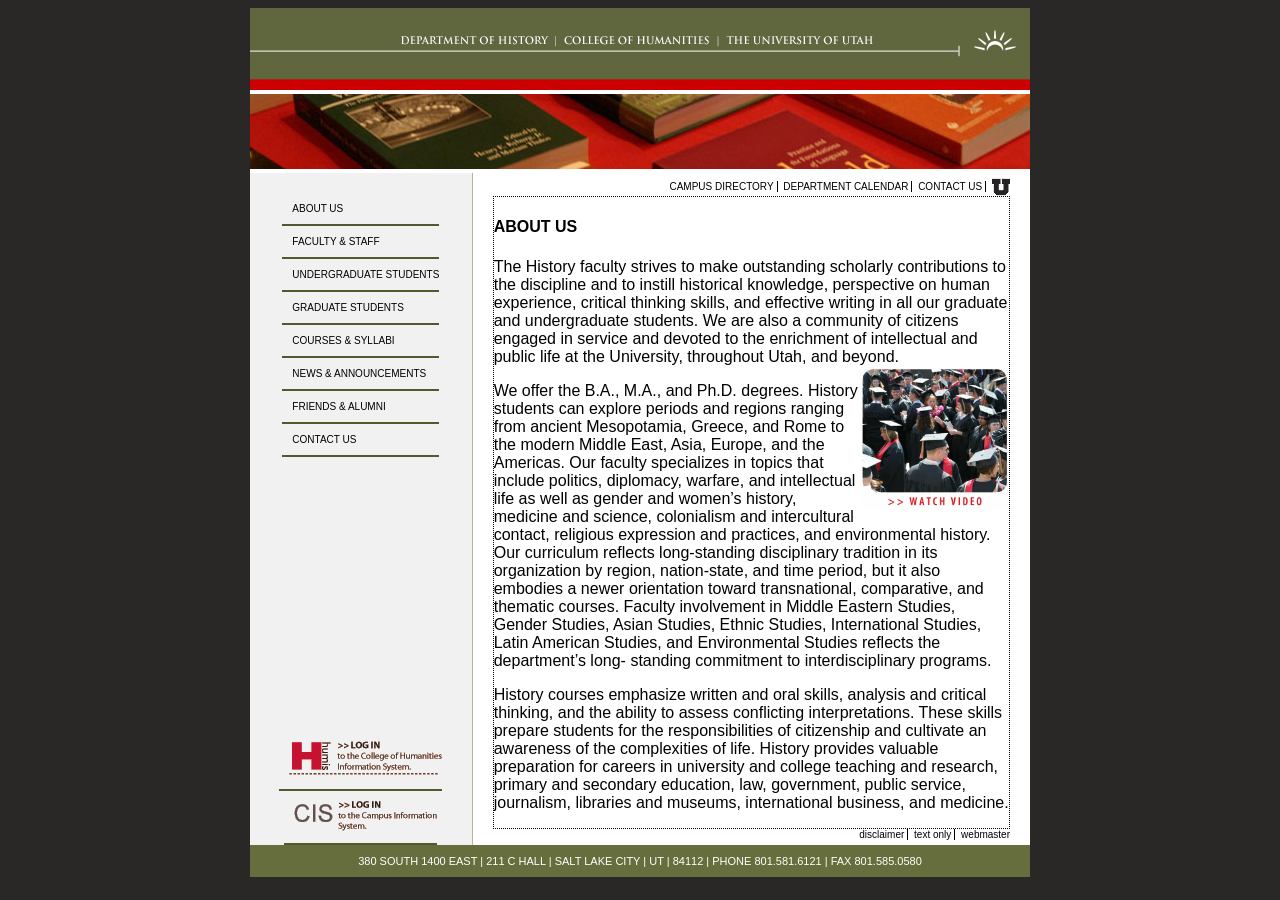
==== about_us.html @ 32ab82c0 "Created new typography stylesheet to store common text styles; refactored existing stylesheets for b" ====
<!DOCTYPE html>
<html lang="en">
<head>
    <meta charset="UTF-8">
    <title>HUMIS "inner" pages layout</title>
    <link rel="stylesheet" href="stylesheets/inner-styles.css">
    <link rel="stylesheet" href="stylesheets/typography.css">
</head>
<body>
<section class="container">

    <header>
        <img src="files/historyHeader.gif" alt="History homepage"/>
        <img src="files/histBooks01.jpg" alt="History books"/>

    </header>

    <section class="middle">

        <section class="left-side">
            <nav>
                <a href="#">About us</a>
                <a href="#">Faculty &amp; staff</a>
                <a href="#">Undergraduate Students</a>
                <a href="#">Graduate students</a>
                <a href="#">Courses &amp; syllabi</a>
                <a href="#">News &amp; announcements</a>
                <a href="#">Friends &amp; alumni</a>
                <a href="#">Contact us</a>
            </nav>

            <div class="links">
                <a href="#">
                    <img src="files/login-humis.gif" alt="Log into HUMIS"/>
                </a>

                <a href="#">
                    <img src="files/login-cis.gif" alt="Log into CIS"/>
                </a>
            </div>

        </section>
        <section class="right-side">

            <nav class="top-nav">
                <a href="#">Campus directory</a>
                <a href="#">Department calendar</a>
                <a href="#">Contact us</a>
                <a href="#">
                    <img src="files/u_small.gif" alt="U of U Logo"/>
                </a>
            </nav>

            <main>
                <h1> ABOUT US </h1>
                <p>The History faculty strives to make outstanding scholarly contributions to the discipline
                    and to instill historical knowledge, perspective on human experience, critical thinking
                    skills, and effective writing in all our graduate and undergraduate students. We are
                    also a community of citizens engaged in service and devoted to the enrichment of
                    intellectual and public life at the University, throughout Utah, and beyond.

                <img class="pull-right" src="files/Screen%20Shot%202026-10-08%20at%209.58.02%20AM.png">

                <p>We offer the B.A., M.A., and Ph.D. degrees. History
                    students can explore periods and regions ranging
                    from ancient Mesopotamia, Greece, and Rome to the
                    modern Middle East, Asia, Europe, and the Americas.
                    Our faculty specializes in topics that include politics,
                    diplomacy, warfare, and intellectual life as well as
                    gender and women’s history, medicine and science,
                    colonialism and intercultural contact, religious
                    expression and practices, and environmental history.
                    Our curriculum reflects long-standing disciplinary
                    tradition in its organization by region, nation-state,
                    and time period, but it also embodies a newer
                    orientation toward transnational, comparative, and
                    thematic courses. Faculty involvement in Middle
                    Eastern Studies, Gender Studies, Asian Studies, Ethnic Studies, International Studies,
                    Latin American Studies, and Environmental Studies reflects the department’s long-
                    standing commitment to interdisciplinary programs.</p>

                <p> History courses emphasize written and oral skills, analysis and critical thinking, and
                    the ability to assess conflicting interpretations. These skills prepare students for the
                    responsibilities of citizenship and cultivate an awareness of the complexities of life.
                    History provides valuable preparation for careers in university and college teaching
                    and research, primary and secondary education, law, government, public service,
                    journalism, libraries and museums, international business, and medicine.</p>
            </main>

            <nav class="bottom-nav">
                <a href="#">Disclaimer</a>
                <a href="#">Text only</a>
                <a href="#">Webmaster</a>
            </nav>

        </section>
    </section>


    <footer>
        380 SOUTH 1400 EAST | 211 C HALL | SALT LAKE CITY | UT | 84112 | PHONE 801.581.6121 | FAX 801.585.0580
    </footer>

</section>
</body>
</html>
---- stylesheets/inner-styles.css ----
:root {
    --green: #676E3D;
}

body {
    background-color: #292827;
    display: flex;
    justify-content: center;
    font-family: Arial, Helvetica, sans-serif;


    section.container {
        background-color: #fff;
        width: 780px;
        min-height: 600px;

        section.middle {
            display: flex;

            > * {

            }

            section {
                &.left-side {
                    width: 30%;
                    background-color: #F2F1F1;
                    display: flex;
                    flex-direction: column;
                    justify-content: space-between;
                    align-items: center;
                    border-right: 1px solid #B4B697;

                    nav {
                        margin-top: 20px;
                    }

                    a {
                        display: block;
                        text-transform: uppercase;
                        font-size: 10px;
                        color: black;
                        text-decoration: none;
                        border-bottom: 2px solid #505A2F;
                        padding: 10px 0 10px 10px;

                        &:hover {
                            background-color: #505A2F;
                            color: white;
                        }
                    }

                    .links {
                        display: flex;
                        flex-direction: column;
                        align-items: center;
                    }
                }

                &.right-side {
                    width: 70%;
                    min-height: 600px;
                    display: flex;
                    flex-direction: column;
                    justify-content: space-between;
                    padding: 5px 20px;

                    nav {
                        text-align: right;
                        font-size: 10px;
                        font-family: Arial, Helvetica, sans-serif;

                        a {
                            color: black;
                            text-decoration: none;
                            border-right: 1px solid black;
                            padding-right: 3px;
                            margin-left: 3px;


                            &:hover { /* Pseudoclass */
                                text-decoration: underline;
                            }

                            &:last-of-type { /*Pseudoclass */
                                border-right: none;
                                padding-right: unset;
                            }

                            img {
                                vertical-align: middle;
                            }

                        }

                        &.top-nav {
                            text-transform: uppercase;
                        }

                        &.bottom-nav {
                            text-transform: lowercase;
                        }
                    }

                    main {
                        border: 1px dotted black;
                        img {
                            &.pull-right {
                                float: right;
                                width: 150px;
                            }

                        }
                    }
                }
            }
        }
        footer {
            background-color: var(--green);
            color: white;
            font-size: 11px;
            text-align: center;
            padding: 10px 0;
        }
    }
}
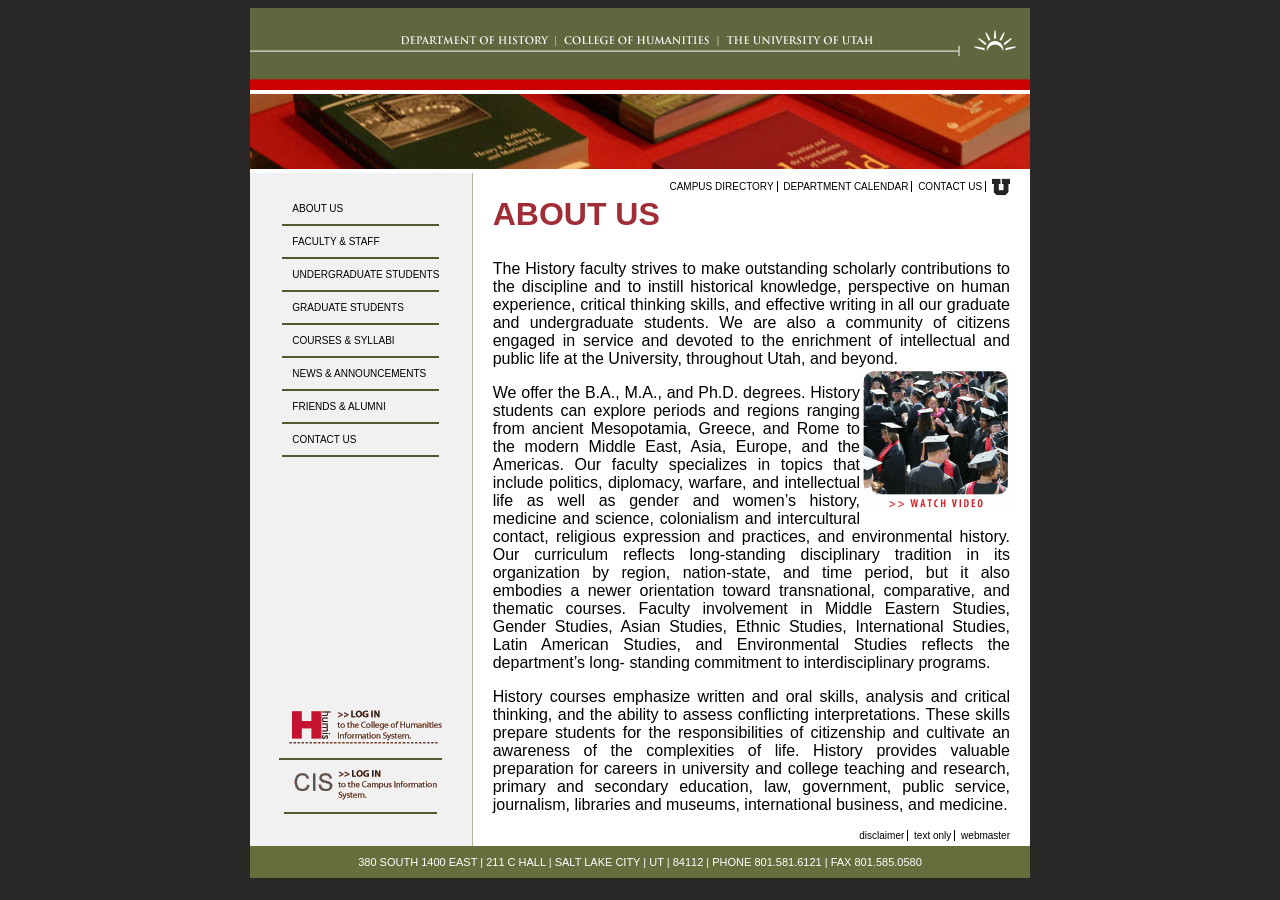
==== commit 4f45ef59: "Wrapped up styles for inner pages and fleshed out the typography.css file, things are lookin' sweet" ====
--- a/about_us.html
+++ b/about_us.html
@@ -10,7 +10,9 @@
 <section class="container">
 
     <header>
-        <img src="files/historyHeader.gif" alt="History homepage"/>
+        <a href="index.html">
+            <img src="files/historyHeader.gif" alt="History homepage"/>
+        </a>
         <img src="files/histBooks01.jpg" alt="History books"/>
 
     </header>
@@ -52,7 +54,7 @@
             </nav>
 
             <main>
-                <h1> ABOUT US </h1>
+                <h2>About Us</h2>
                 <p>The History faculty strives to make outstanding scholarly contributions to the discipline
                     and to instill historical knowledge, perspective on human experience, critical thinking
                     skills, and effective writing in all our graduate and undergraduate students. We are
--- a/stylesheets/inner-styles.css
+++ b/stylesheets/inner-styles.css
@@ -54,12 +54,13 @@
                         display: flex;
                         flex-direction: column;
                         align-items: center;
+                        margin-bottom: 2rem;
                     }
                 }
 
                 &.right-side {
                     width: 70%;
-                    min-height: 600px;
+                    /*min-height: 600px;*/
                     display: flex;
                     flex-direction: column;
                     justify-content: space-between;
@@ -103,7 +104,7 @@
                     }
 
                     main {
-                        border: 1px dotted black;
+
                         img {
                             &.pull-right {
                                 float: right;
--- a/stylesheets/typography.css
+++ b/stylesheets/typography.css
@@ -0,0 +1,45 @@
+:root {
+    --burgundy: #A12D37;
+}
+
+body {
+    font-size: 16px;
+    h1, h2, h3, h4, h5, h6 {
+        color: var(--burgundy);
+        margin-top: 0;
+    }
+
+    h1, h2, h3 {
+        text-transform: uppercase;
+    }
+
+    h1 {
+        font-size: 3rem;
+        border-bottom: 6px solid var(--burgundy);
+    }
+
+    h2 {
+        font-size: 2rem;
+    }
+
+    h3 {
+        font-size: 1.875rem;
+    }
+
+    h4 {
+        font-size: 1.5rem;
+    }
+
+    h5 {
+        font-size: 1.25rem;
+    }
+
+    h6 {
+        font-size: 1rem;
+    }
+
+    p {
+        text-align: justify;
+    }
+
+}
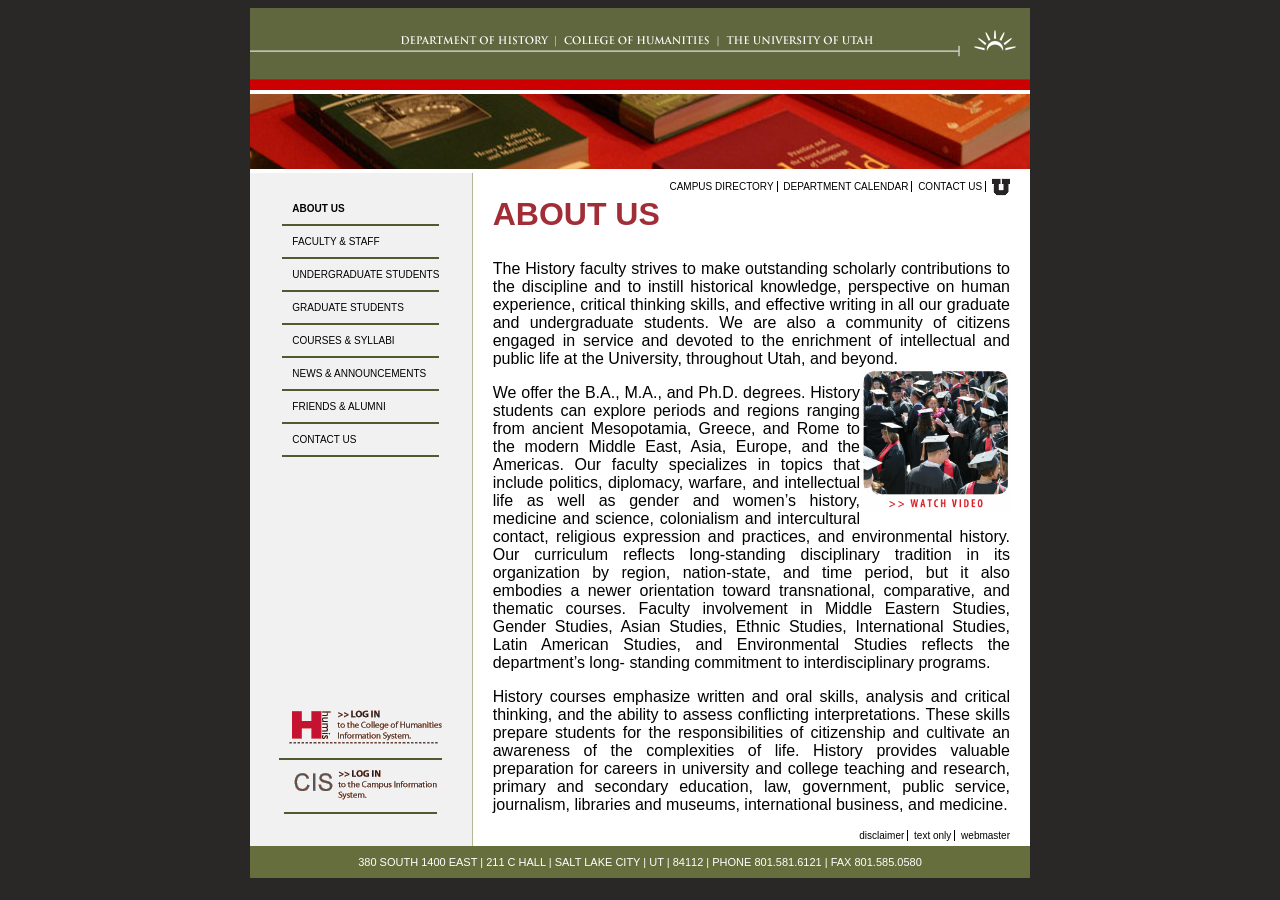
==== commit 0cc0f656: "Stood Up new contact us page added new active link class left-nav (inner) nav block" ====
--- a/about_us.html
+++ b/about_us.html
@@ -21,14 +21,14 @@
 
         <section class="left-side">
             <nav>
-                <a href="#">About us</a>
+                <a href="about_us.html" class="active">About us</a>
                 <a href="#">Faculty &amp; staff</a>
                 <a href="#">Undergraduate Students</a>
                 <a href="#">Graduate students</a>
                 <a href="#">Courses &amp; syllabi</a>
                 <a href="#">News &amp; announcements</a>
                 <a href="#">Friends &amp; alumni</a>
-                <a href="#">Contact us</a>
+                <a href="contact-us.html">Contact us</a>
             </nav>
 
             <div class="links">
@@ -47,7 +47,7 @@
             <nav class="top-nav">
                 <a href="#">Campus directory</a>
                 <a href="#">Department calendar</a>
-                <a href="#">Contact us</a>
+                <a href="contact-us.html">Contact us</a>
                 <a href="#">
                     <img src="files/u_small.gif" alt="U of U Logo"/>
                 </a>
--- a/stylesheets/inner-styles.css
+++ b/stylesheets/inner-styles.css
@@ -47,6 +47,10 @@
                         &:hover {
                             background-color: #505A2F;
                             color: white;
+                        }
+
+                        &.active {
+                            font-weight: bold;
                         }
                     }
 
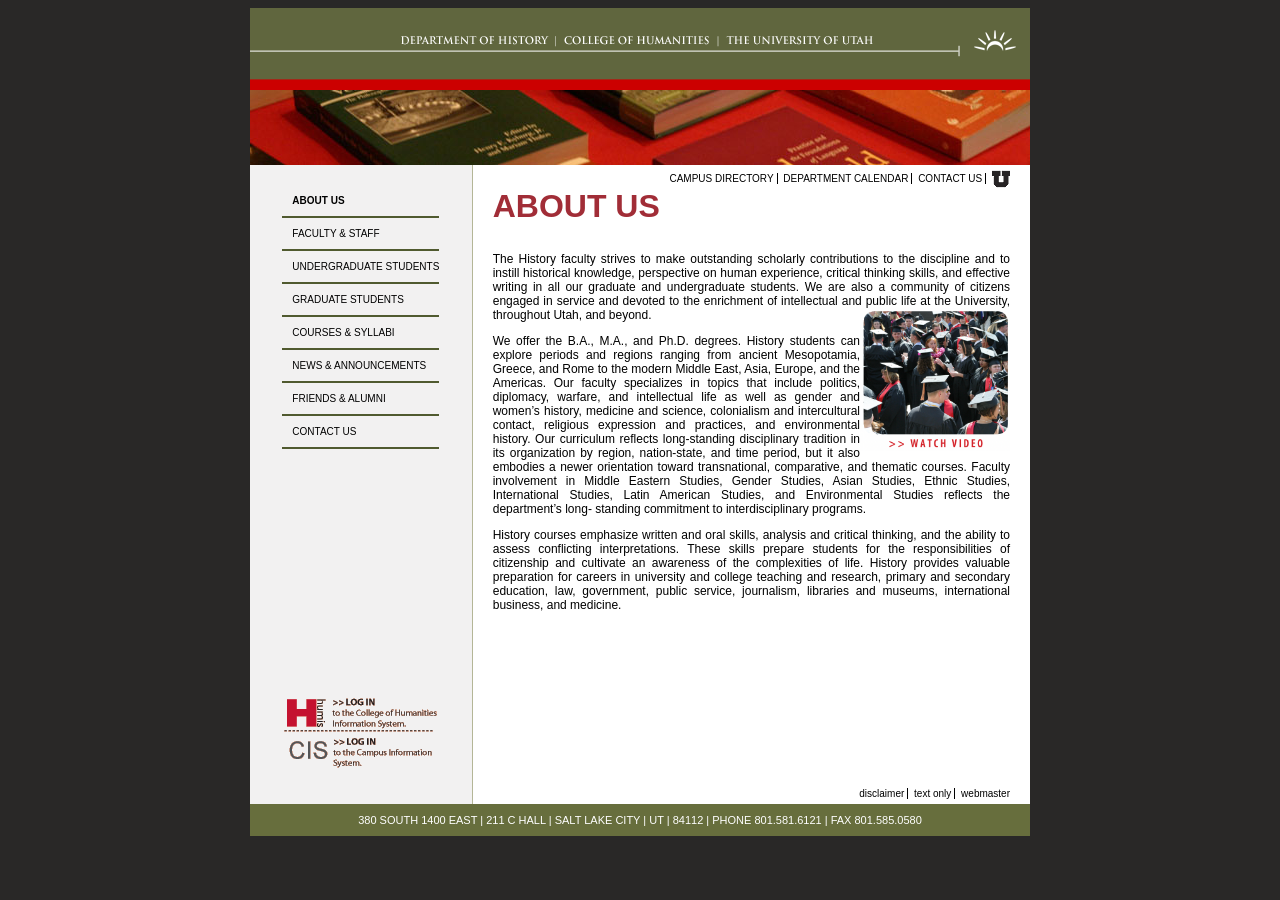
==== commit 8b0ffefb: "Wrapped up the contact us page and made a new page for the graduate fellowship" ====
--- a/about_us.html
+++ b/about_us.html
@@ -44,7 +44,7 @@
         </section>
         <section class="right-side">
 
-            <nav class="top-nav">
+            <nav class="secondary top-nav">
                 <a href="#">Campus directory</a>
                 <a href="#">Department calendar</a>
                 <a href="contact-us.html">Contact us</a>
@@ -89,7 +89,7 @@
                     journalism, libraries and museums, international business, and medicine.</p>
             </main>
 
-            <nav class="bottom-nav">
+            <nav class="secondary bottom-nav">
                 <a href="#">Disclaimer</a>
                 <a href="#">Text only</a>
                 <a href="#">Webmaster</a>
--- a/stylesheets/inner-styles.css
+++ b/stylesheets/inner-styles.css
@@ -14,12 +14,14 @@
         width: 780px;
         min-height: 600px;
 
+        header {
+            img {
+                display: block;
+            }
+        }
+
         section.middle {
             display: flex;
-
-            > * {
-
-            }
 
             section {
                 &.left-side {
@@ -33,24 +35,24 @@
 
                     nav {
                         margin-top: 20px;
-                    }
 
-                    a {
-                        display: block;
-                        text-transform: uppercase;
-                        font-size: 10px;
-                        color: black;
-                        text-decoration: none;
-                        border-bottom: 2px solid #505A2F;
-                        padding: 10px 0 10px 10px;
+                        a {
+                            display: block;
+                            text-transform: uppercase;
+                            font-size: 10px;
+                            color: black;
+                            text-decoration: none;
+                            border-bottom: 2px solid #505A2F;
+                            padding: 10px 0 10px 10px;
 
-                        &:hover {
-                            background-color: #505A2F;
-                            color: white;
-                        }
+                            &:hover {
+                                background-color: #505A2F;
+                                color: white;
+                            }
 
-                        &.active {
-                            font-weight: bold;
+                            &.active {
+                                font-weight: bold;
+                            }
                         }
                     }
 
@@ -70,7 +72,7 @@
                     justify-content: space-between;
                     padding: 5px 20px;
 
-                    nav {
+                    nav.secondary {
                         text-align: right;
                         font-size: 10px;
                         font-family: Arial, Helvetica, sans-serif;
@@ -108,7 +110,7 @@
                     }
 
                     main {
-
+                        min-height: 600px;
                         img {
                             &.pull-right {
                                 float: right;
@@ -120,6 +122,7 @@
                 }
             }
         }
+
         footer {
             background-color: var(--green);
             color: white;
--- a/stylesheets/typography.css
+++ b/stylesheets/typography.css
@@ -1,5 +1,6 @@
 :root {
     --burgundy: #A12D37;
+    --dark: black;
 }
 
 body {
@@ -36,10 +37,12 @@
 
     h6 {
         font-size: 1rem;
+        margin-bottom: 0;
     }
 
     p {
         text-align: justify;
+        font-size: 0.75rem;
     }
 
 }
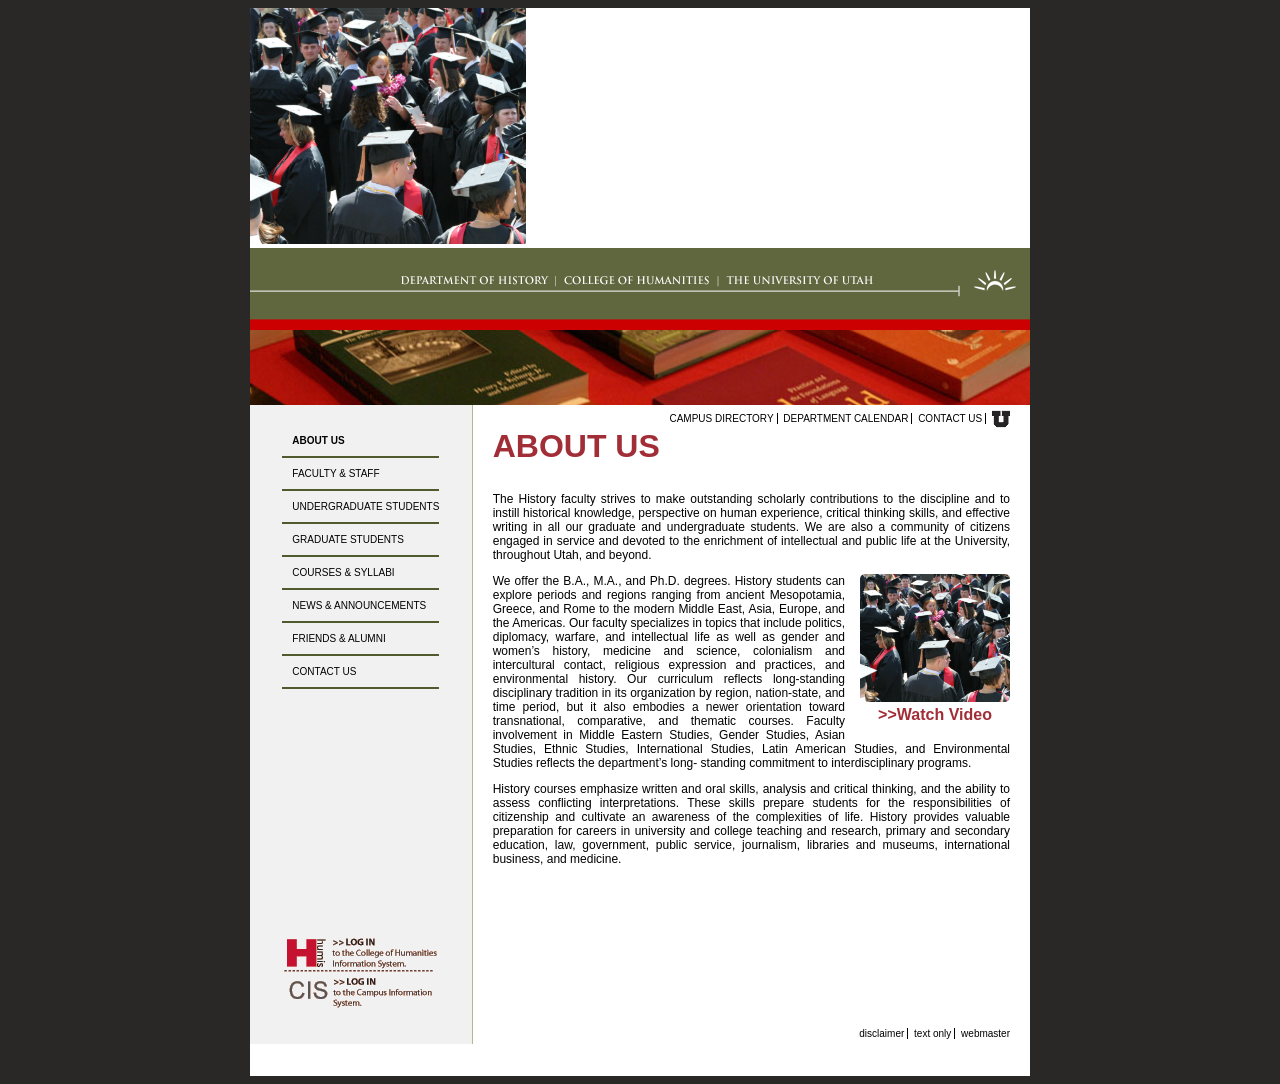
==== commit e7d75b59: "Fancified my main image styling" ====
--- a/about_us.html
+++ b/about_us.html
@@ -5,9 +5,10 @@
     <title>HUMIS "inner" pages layout</title>
     <link rel="stylesheet" href="stylesheets/inner-styles.css">
     <link rel="stylesheet" href="stylesheets/typography.css">
+    <link rel="stylesheet" href="stylesheets/images.css">
 </head>
 <body>
-<section class="container">
+<section class="container"><img src="files/students-graduating-squared-off.png" height="236" width="276"/>
 
     <header>
         <a href="index.html">
@@ -61,7 +62,10 @@
                     also a community of citizens engaged in service and devoted to the enrichment of
                     intellectual and public life at the University, throughout Utah, and beyond.
 
-                <img class="pull-right" src="files/Screen%20Shot%202026-10-08%20at%209.58.02%20AM.png">
+                <aside class="pull right">
+                    <img src="files/students-graduating-squared-off.png">
+                    <h6> >>Watch Video</h6>
+                </aside>
 
                 <p>We offer the B.A., M.A., and Ph.D. degrees. History
                     students can explore periods and regions ranging
@@ -80,6 +84,7 @@
                     Eastern Studies, Gender Studies, Asian Studies, Ethnic Studies, International Studies,
                     Latin American Studies, and Environmental Studies reflects the department’s long-
                     standing commitment to interdisciplinary programs.</p>
+
 
                 <p> History courses emphasize written and oral skills, analysis and critical thinking, and
                     the ability to assess conflicting interpretations. These skills prepare students for the
--- a/stylesheets/inner-styles.css
+++ b/stylesheets/inner-styles.css
@@ -1,3 +1,5 @@
+import
+
 :root {
     --green: #676E3D;
 }
--- a/stylesheets/images.css
+++ b/stylesheets/images.css
@@ -0,0 +1,32 @@
+main {
+
+    aside.pull {
+        /*border: 5px solid orange;*/
+        display: inline-block;
+        max-width: 150px;
+
+        >img {
+            width: 100%;
+            border-radius: 5px;
+        }
+
+        &.left {
+            float: left;
+            margin: 0 15px 5px 0;
+        }
+
+        &.right {
+            float: right;
+            margin: 0 0 5px 15px;
+        }
+
+       h6 {
+           text-align: center;
+       }
+
+        &:hover {
+            text-decoration: underline;
+        }
+
+    }
+}
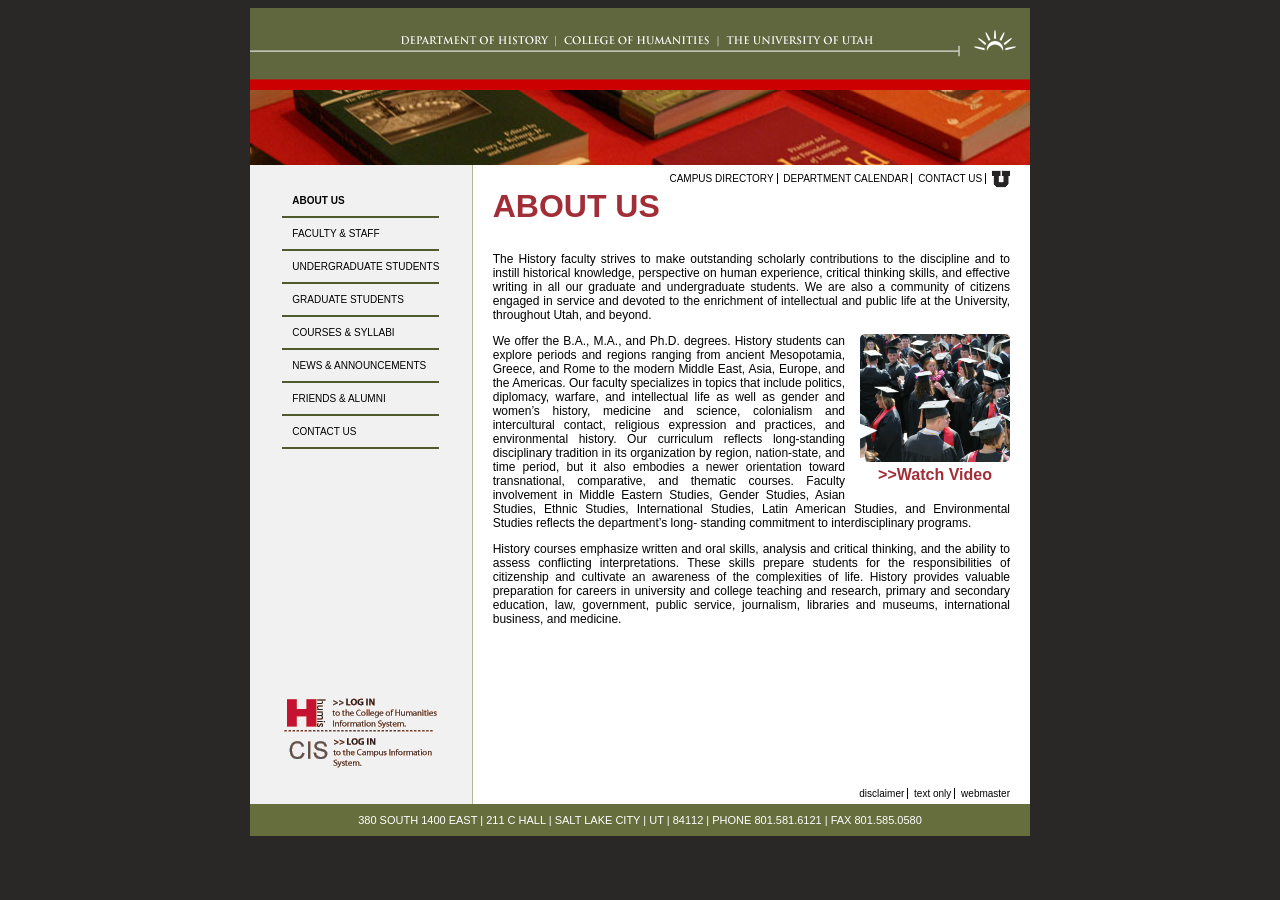
==== commit 54bd5e4d: "Worked on the undergraduate and graduate students pages" ====
--- a/about_us.html
+++ b/about_us.html
@@ -8,7 +8,7 @@
     <link rel="stylesheet" href="stylesheets/images.css">
 </head>
 <body>
-<section class="container"><img src="files/students-graduating-squared-off.png" height="236" width="276"/>
+<section class="container">
 
     <header>
         <a href="index.html">
--- a/stylesheets/inner-styles.css
+++ b/stylesheets/inner-styles.css
@@ -1,4 +1,7 @@
-import
+@import 'layouts.css';
+@import 'typography.css';
+@import 'images.css';
+
 
 :root {
     --green: #676E3D;
--- a/stylesheets/typography.css
+++ b/stylesheets/typography.css
@@ -15,7 +15,7 @@
     }
 
     h1 {
-        font-size: 3rem;
+        font-size: 2.1rem;
         border-bottom: 6px solid var(--burgundy);
     }
 
@@ -43,6 +43,26 @@
     p {
         text-align: justify;
         font-size: 0.75rem;
+
+        &.learn-more {
+            text-align: right;
+
+            a {
+                color: var(--burgundy);
+                text-decoration: none;
+
+                &:hover {
+                    text-decoration: underline;
+                }
+            }
+
+        }
+
+        .shrug {
+            font-size: 1rem;
+            color: var(--burgundy);
+            font-weight: bold;
+        }
     }
 
 }
--- a/stylesheets/images.css
+++ b/stylesheets/images.css
@@ -5,7 +5,7 @@
         display: inline-block;
         max-width: 150px;
 
-        >img {
+        > img {
             width: 100%;
             border-radius: 5px;
         }
@@ -20,13 +20,12 @@
             margin: 0 0 5px 15px;
         }
 
-       h6 {
-           text-align: center;
-       }
+        h6 {
+            text-align: center;
+        }
 
         &:hover {
             text-decoration: underline;
         }
-
     }
 }
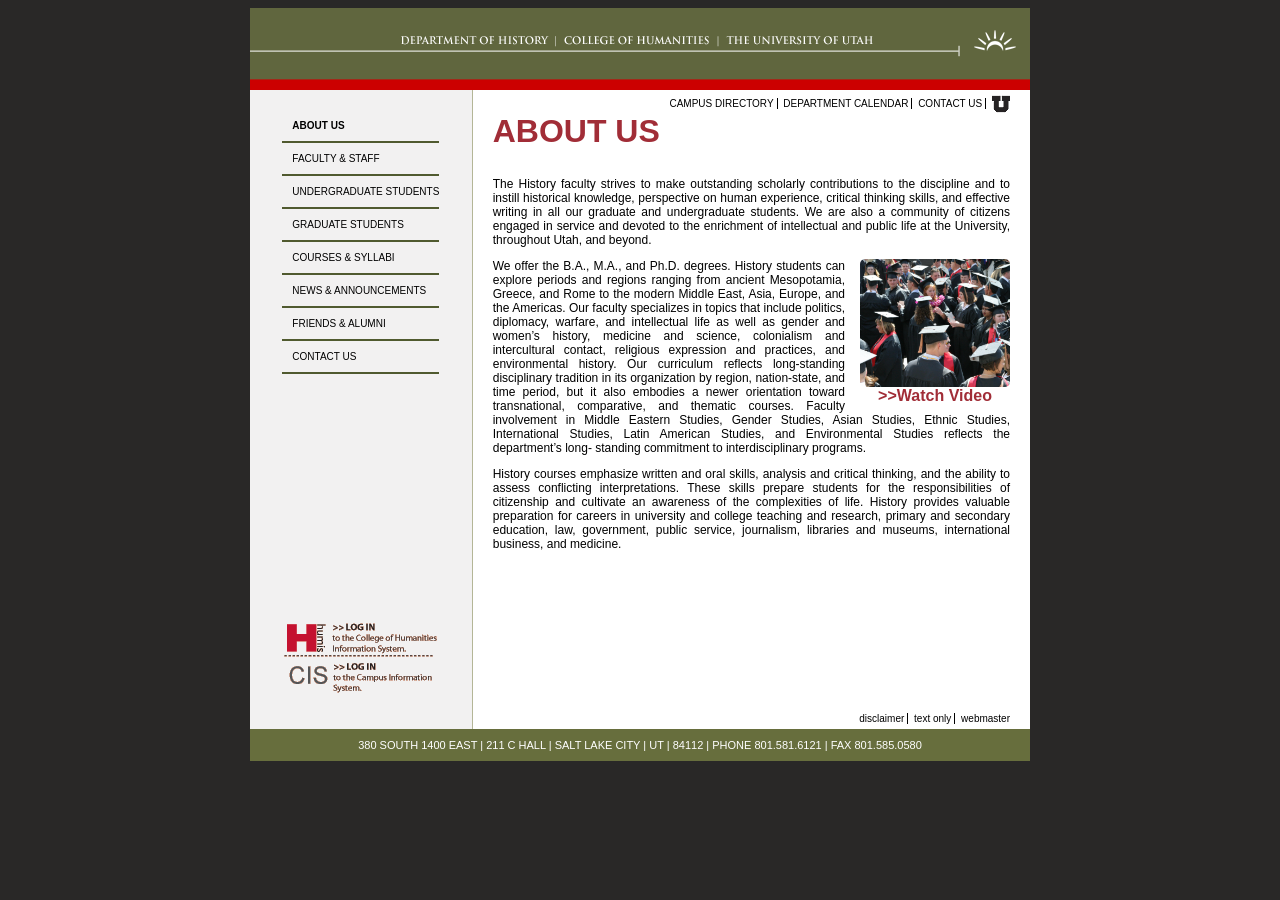
==== commit 55f45705: "Fixed up details in pages in class" ====
--- a/about_us.html
+++ b/about_us.html
@@ -14,7 +14,6 @@
         <a href="index.html">
             <img src="files/historyHeader.gif" alt="History homepage"/>
         </a>
-        <img src="files/histBooks01.jpg" alt="History books"/>
 
     </header>
 
@@ -23,12 +22,12 @@
         <section class="left-side">
             <nav>
                 <a href="about_us.html" class="active">About us</a>
-                <a href="#">Faculty &amp; staff</a>
-                <a href="#">Undergraduate Students</a>
-                <a href="#">Graduate students</a>
-                <a href="#">Courses &amp; syllabi</a>
-                <a href="#">News &amp; announcements</a>
-                <a href="#">Friends &amp; alumni</a>
+                <a href="faculty-and-staff.html">Faculty &amp; staff</a>
+                <a href="undergraduate-students.html">Undergraduate Students</a>
+                <a href="graduate-students.html">Graduate students</a>
+                <a href="courses-and-syllabi.html">Courses &amp; syllabi</a>
+                <a href="news-and-announcements.html">News &amp; announcements</a>
+                <a href="friends-and-alumni.html">Friends &amp; alumni</a>
                 <a href="contact-us.html">Contact us</a>
             </nav>
 
--- a/stylesheets/inner-styles.css
+++ b/stylesheets/inner-styles.css
@@ -22,6 +22,7 @@
         header {
             img {
                 display: block;
+                width: 100%;
             }
         }
 
@@ -116,24 +117,17 @@
 
                     main {
                         min-height: 600px;
-                        img {
-                            &.pull-right {
-                                float: right;
-                                width: 150px;
-                            }
-
-                        }
                     }
                 }
             }
         }
+    }
 
-        footer {
-            background-color: var(--green);
-            color: white;
-            font-size: 11px;
-            text-align: center;
-            padding: 10px 0;
-        }
+    footer {
+        background-color: var(--green);
+        color: white;
+        font-size: 11px;
+        text-align: center;
+        padding: 10px 0;
     }
 }
--- a/stylesheets/typography.css
+++ b/stylesheets/typography.css
@@ -5,6 +5,7 @@
 
 body {
     font-size: 16px;
+
     h1, h2, h3, h4, h5, h6 {
         color: var(--burgundy);
         margin-top: 0;
@@ -16,7 +17,12 @@
 
     h1 {
         font-size: 2.1rem;
+        margin-bottom: -10px;
+    }
+
+    div.grand-title {
         border-bottom: 6px solid var(--burgundy);
+        margin: 2rem 0;
     }
 
     h2 {
@@ -29,10 +35,12 @@
 
     h4 {
         font-size: 1.5rem;
+        margin-bottom: 0;
     }
 
     h5 {
         font-size: 1.25rem;
+        margin-bottom: 0;
     }
 
     h6 {
@@ -45,8 +53,6 @@
         font-size: 0.75rem;
 
         &.learn-more {
-            text-align: right;
-
             a {
                 color: var(--burgundy);
                 text-decoration: none;
@@ -56,6 +62,9 @@
                 }
             }
 
+            &.align-right {
+                text-align: right;
+            }
         }
 
         .shrug {
--- a/stylesheets/images.css
+++ b/stylesheets/images.css
@@ -2,12 +2,13 @@
 
     aside.pull {
         /*border: 5px solid orange;*/
-        display: inline-block;
+        display: block;
         max-width: 150px;
 
         > img {
             width: 100%;
             border-radius: 5px;
+            display: block;
         }
 
         &.left {
@@ -20,6 +21,30 @@
             margin: 0 0 5px 15px;
         }
 
+        &.small {
+            width: 100px;
+        }
+
+        &.tiny {
+            width: 50px;
+        }
+
+        &.thick-border {
+            img {
+                border: 2px solid black;
+            }
+        }
+
+        &.border-red {
+            img {
+                border-color: red;
+            }
+        }
+
+        &.pull-up {
+            margin-top: -15px;
+        }
+
         h6 {
             text-align: center;
         }
